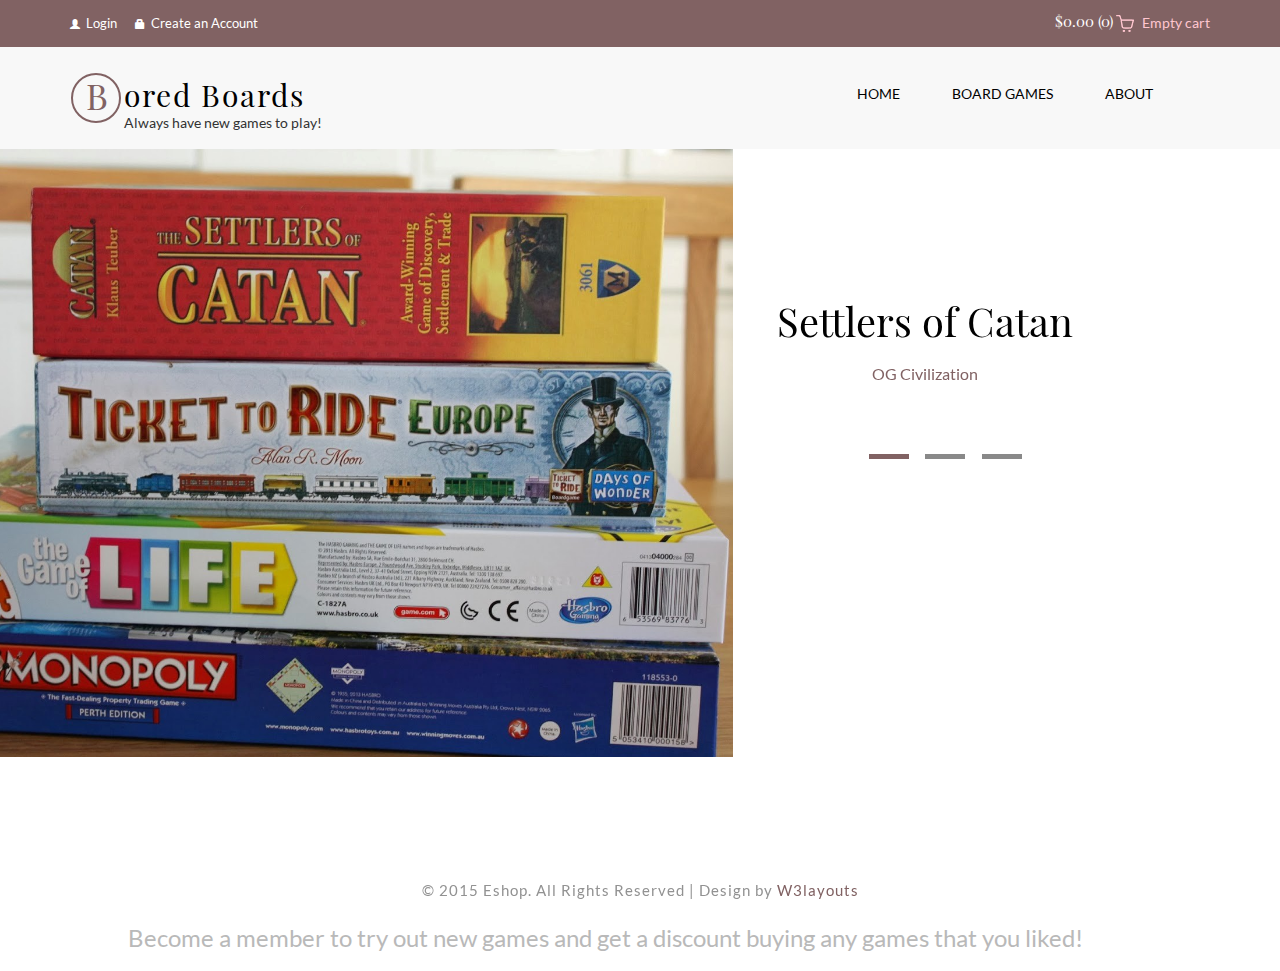
==== web/index.html @ cde2e66f "remaking cause github sucks" ====
<!--
Author: W3layouts
Author URL: http://w3layouts.com
License: Creative Commons Attribution 3.0 Unported
License URL: http://creativecommons.org/licenses/by/3.0/
-->
<!DOCTYPE html>
<html>
<head>
<title>Eshop a Flat E-Commerce Bootstrap Responsive Website Template | Home :: w3layouts</title>
<link href="css/bootstrap.css" rel='stylesheet' type='text/css' />
<!-- jQuery (necessary for Bootstrap's JavaScript plugins) -->
<script src="js/jquery.min.js"></script>
<!-- Custom Theme files -->
<link href="css/style.css" rel="stylesheet" type="text/css" media="all" />
<!-- Custom Theme files -->
<meta name="viewport" content="width=device-width, initial-scale=1">
<meta http-equiv="Content-Type" content="text/html; charset=utf-8" />
<meta name="keywords" content="Eshop Responsive web template, Bootstrap Web Templates, Flat Web Templates, Andriod Compatible web template, 
Smartphone Compatible web template, free webdesigns for Nokia, Samsung, LG, SonyErricsson, Motorola web design" />
<script type="application/x-javascript"> addEventListener("load", function() { setTimeout(hideURLbar, 0); }, false); function hideURLbar(){ window.scrollTo(0,1); } </script>
<!--webfont-->
<!-- for bootstrap working -->
	<script type="text/javascript" src="js/bootstrap-3.1.1.min.js"></script>
<!-- //for bootstrap working -->
<!-- cart -->
	<script src="js/simpleCart.min.js"> </script>
<!-- cart -->
<link rel="stylesheet" href="css/flexslider.css" type="text/css" media="screen" />
</head>
<body>
	<!-- header-section-starts -->
	<div class="header">
		<div class="header-top-strip">
			<div class="container">
				<div class="header-top-left">
					<ul>
						<!-- <li><a href="account.html"><span class="glyphicon glyphicon-user"> </span>Login</a></li> -->
						<li><a href="index.html"><span class="glyphicon glyphicon-user"> </span>Login</a></li>

						<!-- <li><a href="register.html"><span class="glyphicon glyphicon-lock"> </span>Create an Account</a></li> -->
						<li><a href="index.html"><span class="glyphicon glyphicon-lock"> </span>Create an Account</a></li>			
			
					</ul>
				</div>
				<div class="header-right">
						<div class="cart box_1">
							<a href="index.html">
								<h3> <span class="simpleCart_total"> $0.00 </span> (<span id="simpleCart_quantity" class="simpleCart_quantity"> 0 </span>)<img src="images/bag.png" alt=""></h3>
							</a>	
							<p><a href="javascript:;" class="simpleCart_empty">Empty cart</a></p>
							<div class="clearfix"> </div>
						</div>
				</div>
				<div class="clearfix"> </div>
			</div>
		</div>
	</div>
	<!-- header-section-ends -->
		<div class="banner-top">
		<div class="container">
				<nav class="navbar navbar-default" role="navigation">
	    <div class="navbar-header">
	        <button type="button" class="navbar-toggle" data-toggle="collapse" data-target="#bs-example-navbar-collapse-1">
		        <span class="sr-only">Toggle navigation</span>
		        <span class="icon-bar"></span>
		        <span class="icon-bar"></span>
		        <span class="icon-bar"></span>
	        </button>
				<div class="logo">
					<h1><a href="index.html"><span>B</span> ored Boards</a></h1>
					<p> Always have new games to play!</p>
				</div>
	    </div>
	    <!--/.navbar-header-->
	
	    <div class="collapse navbar-collapse" id="bs-example-navbar-collapse-1">
	        <ul class="nav navbar-nav">

	       	<li><a href="index.html">Home</a></li>
	        <li><a href="index.html">Board Games</a></li>

			<!--Project Comment
		        <li class="dropdown">
		            <a href="#" class="dropdown-toggle" data-toggle="dropdown">Board Games <b class="caret"></b></a>
		            <ul class="dropdown-menu multi-column columns-3">
			            <div class="row">
				            <div class="col-sm-4">
					            <ul class="multi-column-dropdown">
									<h6>NEW IN</h6>
						            <li><a href="products.html">New In Clothing</a></li>
						            <li><a href="products.html">New In Bags</a></li>
						            <li><a href="products.html">New In Shoes</a></li>
						            <li><a href="products.html">New In Watches</a></li>
						            <li><a href="products.html">New In Grooming</a></li>
					            </ul>
				            </div>
				            <div class="col-sm-4">
					            <ul class="multi-column-dropdown">
									<h6>CLOTHING</h6>
						            <li><a href="products.html">Polos & Tees</a></li>
						            <li><a href="products.html">Casual Shirts</a></li>
						            <li><a href="products.html">Casual Trousers</a></li>
						            <li><a href="products.html">Jeans</a></li>
						            <li><a href="products.html">Shorts & 3/4th</a></li>
						            <li><a href="products.html">Formal Shirts</a></li>
						            <li><a href="products.html">Formal Trousers</a></li>
						            <li><a href="products.html">Suits & Blazers</a></li>
						            <li><a href="products.html">Track Wear</a></li>
						            <li><a href="products.html">Inner Wear</a></li>
					            </ul>
				            </div>
				            <div class="col-sm-4">
					            <ul class="multi-column-dropdown">
									<h6>WATCHES</h6>
						            <li><a href="products.html">Analog</a></li>
						            <li><a href="products.html">Chronograph</a></li>
						            <li><a href="products.html">Digital</a></li>
						            <li><a href="products.html">Watch Cases</a></li>
					            </ul>
				            </div>
							<div class="clearfix"></div>
			            </div>
		            </ul>
		        </li>
-->
<!-- COMMENT OUT UNNEEDED NAVIGATION SECTIONS

		        <li class="dropdown">
		            <a href="#" class="dropdown-toggle" data-toggle="dropdown">women <b class="caret"></b></a>
		            <ul class="dropdown-menu multi-column columns-3">
			            <div class="row">
				            <div class="col-sm-4">
					            <ul class="multi-column-dropdown">
									<h6>NEW IN</h6>
						            <li><a href="products.html">New In Clothing</a></li>
						            <li><a href="products.html">New In Bags</a></li>
						            <li><a href="products.html">New In Shoes</a></li>
						            <li><a href="products.html">New In Watches</a></li>
						            <li><a href="products.html">New In Beauty</a></li>
					            </ul>
				            </div>
				            <div class="col-sm-4">
					            <ul class="multi-column-dropdown">
									<h6>CLOTHING</h6>
						            <li><a href="products.html">Polos & Tees</a></li>
						            <li><a href="products.html">Casual Shirts</a></li>
						            <li><a href="products.html">Casual Trousers</a></li>
						            <li><a href="products.html">Jeans</a></li>
						            <li><a href="products.html">Shorts & 3/4th</a></li>
						            <li><a href="products.html">Formal Shirts</a></li>
						            <li><a href="products.html">Formal Trousers</a></li>
						            <li><a href="products.html">Suits & Blazers</a></li>
						            <li><a href="products.html">Track Wear</a></li>
						            <li><a href="products.html">Inner Wear</a></li>
					            </ul>
				            </div>
				            <div class="col-sm-4">
					            <ul class="multi-column-dropdown">
									<h6>WATCHES</h6>
						            <li><a href="products.html">Analog</a></li>
						            <li><a href="products.html">Chronograph</a></li>
						            <li><a href="products.html">Digital</a></li>
						            <li><a href="products.html">Watch Cases</a></li>
					            </ul>
				            </div>
							<div class="clearfix"></div>
			            </div>
		            </ul>
		        </li>
		        <li class="dropdown">
		        	<a href="#" class="dropdown-toggle" data-toggle="dropdown">kids <b class="caret"></b></a>
		            <ul class="dropdown-menu multi-column columns-2">
			            <div class="row">
				            <div class="col-sm-6">
					            <ul class="multi-column-dropdown">
									<h6>NEW IN</h6>
						            <li><a href="products.html">New In Boys Clothing</a></li>
						            <li><a href="products.html">New In Girls Clothing</a></li>
						            <li><a href="products.html">New In Boys Shoes</a></li>
						            <li><a href="products.html">New In Girls Shoes</a></li>
					            </ul>
				            </div>
				            <div class="col-sm-6">
					             <ul class="multi-column-dropdown">
									<h6>ACCESSORIES</h6>
						            <li><a href="products.html">Bags</a></li>
						            <li><a href="products.html">Watches</a></li>
						            <li><a href="products.html">Sun Glasses</a></li>
						            <li><a href="products.html">Jewellery</a></li>
					            </ul>
				            </div>
							<div class="clearfix"></div>
			            </div>
		            </ul>
		        </li>
		    
					<li><a href="typography.html">TYPO</a></li> 
					<li><a href="contact.html">CONTACT</a></li>-->
					<li><a href="about.html">ABOUT</a><li>

	        </ul>
	    </div>
	    <!--/.navbar-collapse-->
	</nav>
	<!--/.navbar-->
</div>
</div>
	<div class="banner">
	<div class="container">
<div class="banner-bottom">
	<div class="banner-bottom-right">
		<div  class="callbacks_container">
			<ul class="rslides" id="slider4">
				<li>
					<div class="banner-info">
						<h3>Settlers of Catan</h3>
						<p>OG Civilization</p>
					</div>
				</li>
				<li>
					<div class="banner-info">
					   <h3>Monopoly</h3>
						<p>Never finish a game</p>
					</div>
				</li>
				<li>
					<div class="banner-info">
					  <h3>The Game of Life</h3>
						<p>...in case real life is too hard</p>
					</div>								
				</li>
			</ul>
		</div>
			<!--banner-->
		<script src="js/responsiveslides.min.js"></script>
		<script>
		    // You can also use "$(window).load(function() {"
		    $(function () {
		      // Slideshow 4
		      $("#slider4").responsiveSlides({
		        auto: true,
		        pager:true,
		        nav:false,
		        speed: 500,
		        namespace: "callbacks",
		        before: function () {
		          $('.events').append("<li>before event fired.</li>");
		        },
		        after: function () {
		          $('.events').append("<li>after event fired.</li>");
		        }
		      });
		
		    });
		  </script>
	</div>
<div class="clearfix"> </div>

</div>
	<div class="shop">
		<!-- <a href="products.html">SHOP FEATURED NOW</a> -->
	</div>
</div>
		<!-- </div>
		<!-- content-section-starts-here -->
		<!-- Project Comment
		<div class="container">
			<div class="main-content">
				<div class="online-strip">
					<div class="col-md-4 follow-us">
						<h3>follow us : <a class="twitter" href="#"></a><a class="facebook" href="#"></a></h3>
					</div>
					<div class="col-md-4 shipping-grid">
						<div class="shipping">
							<img src="images/shipping.png" alt="" />
						</div>
						<div class="shipping-text">
							<h3>Free Shipping</h3>
							<p>on orders over $ 199</p>
						</div>
						<div class="clearfix"></div>
					</div>
					<div class="col-md-4 online-order">
						<p>Order online</p>
						<h3>Tel:999 4567 8902</h3>
					</div>
					<div class="clearfix"></div>
				</div>
				<div class="products-grid">
				<header>
					<h3 class="head text-center">Latest Products</h3>
				</header>
					<div class="col-md-4 product simpleCart_shelfItem text-center">
						<a href="single.html"><img src="images/p1.jpg" alt="" /></a>
						<div class="mask">
							<a href="single.html">Quick View</a>
						</div>
						<a class="product_name" href="single.html">Sed ut perspiciatis</a>
						<p><a class="item_add" href="#"><i></i> <span class="item_price">$329</span></a></p>
					</div>
					<div class="col-md-4 product simpleCart_shelfItem text-center">
						<a href="single.html"><img src="images/p2.jpg" alt="" /></a>
						<div class="mask">
							<a href="single.html">Quick View</a>
						</div>
						<a class="product_name" href="single.html">great explorer</a>
						<p><a class="item_add" href="#"><i></i> <span class="item_price">$599.8</span></a></p>
					</div>
					<div class="col-md-4 product simpleCart_shelfItem text-center">
						<a href="single.html"><img src="images/p3.jpg" alt="" /></a>
						<div class="mask">
							<a href="single.html">Quick View</a>
						</div>
						<a class="product_name" href="single.html">similique sunt</a>
						<p><a class="item_add" href="#"><i></i> <span class="item_price">$359.6</span></a></p>
					</div>
					<div class="col-md-4 product simpleCart_shelfItem text-center">
						<a href="single.html"><img src="images/p4.jpg" alt="" /></a>
						<div class="mask">
							<a href="single.html">Quick View</a>
						</div>
						<a class="product_name" href="single.html">shrinking </a>
						<p><a class="item_add" href="#"><i></i> <span class="item_price">$649.99</span></a></p>
					</div>
					<div class="col-md-4 product simpleCart_shelfItem text-center">
						<a href="single.html"><img src="images/p5.jpg" alt="" /></a>
						<div class="mask">
							<a href="single.html">Quick View</a>
						</div>
						<a class="product_name" href="single.html">perfectly simple</a>
						<p><a class="item_add" href="#"><i></i> <span class="item_price">$750</span></a></p>
					</div>
					<div class="col-md-4 product simpleCart_shelfItem text-center">
						<a href="single.html"><img src="images/p6.jpg" alt="" /></a>
						<div class="mask">
							<a href="single.html">Quick View</a>
						</div>
						<a class="product_name" href="single.html">equal blame</a>
						<p><a class="item_add" href="#"><i></i> <span class="item_price">$295.59</span></a></p>
					</div>
					<div class="col-md-4 product simpleCart_shelfItem text-center">
						<a href="single.html"><img src="images/p7.jpg" alt="" /></a>
						<div class="mask">
							<a href="single.html">Quick View</a>
						</div>
						<a class="product_name" href="single.html">Neque porro</a>
						<p><a class="item_add" href="#"><i></i> <span class="item_price">$380</span></a></p>
					</div>
					<div class="col-md-4 product simpleCart_shelfItem text-center">
						<a href="single.html"><img src="images/p8.jpg" alt="" /></a>
						<div class="mask">
							<a href="single.html">Quick View</a>
						</div>
						<a class="product_name" href="single.html">perfectly simple</a>
						<p><a class="item_add" href="#"><i></i> <span class="item_price">$540.6</span></a></p>
					</div>
					<div class="col-md-4 product simpleCart_shelfItem text-center">
						<a href="single.html"><img src="images/p9.jpg" alt="" /></a>
						<div class="mask">
							<a href="single.html">Quick View</a>
						</div>
						<a class="product_name" href="single.html">praising pain</a>
						<p><a class="item_add" href="#"><i></i> <span class="item_price">$229.5</span></a></p>
					</div>
					<div class="clearfix"></div>
				</div>
			</div>

		</div>
		<div class="other-products">
		<div class="container">
			<h3 class="like text-center">Featured Collection</h3>        			
				     <ul id="flexiselDemo3">
						<li><a href="single.html"><img src="images/l1.jpg" class="img-responsive" alt="" /></a>
							<div class="product liked-product simpleCart_shelfItem">
							<a class="like_name" href="single.html">perfectly simple</a>
							<p><a class="item_add" href="#"><i></i> <span class=" item_price">$759</span></a></p>
							</div>
						</li>
						<li><a href="single.html"><img src="images/l2.jpg" class="img-responsive" alt="" /></a>						
							<div class="product liked-product simpleCart_shelfItem">
							<a class="like_name" href="single.html">praising pain</a>
							<p><a class="item_add" href="#"><i></i> <span class=" item_price">$699</span></a></p>
							</div>
						</li>
						<li><a href="single.html"><img src="images/l3.jpg" class="img-responsive" alt="" /></a>
							<div class="product liked-product simpleCart_shelfItem">
							<a class="like_name" href="single.html">Neque porro</a>
							<p><a class="item_add" href="#"><i></i> <span class=" item_price">$329</span></a></p>
							</div>
						</li>
						<li><a href="single.html"><img src="images/l4.jpg" class="img-responsive" alt="" /></a>
							<div class="product liked-product simpleCart_shelfItem">
							<a class="like_name" href="single.html">equal blame</a>
							<p><a class="item_add" href="#"><i></i> <span class=" item_price">$499</span></a></p>
							</div>
						</li>
						<li><a href="single.html"><img src="images/l5.jpg" class="img-responsive" alt="" /></a>
							<div class="product liked-product simpleCart_shelfItem">
							<a class="like_name" href="single.html">perfectly simple</a>
							<p><a class="item_add" href="#"><i></i> <span class=" item_price">$649</span></a></p>
							</div>
						</li>
				     </ul>
				    <script type="text/javascript">
					 $(window).load(function() {
						$("#flexiselDemo3").flexisel({
							visibleItems: 4,
							animationSpeed: 1000,
							autoPlay: true,
							autoPlaySpeed: 3000,    		
							pauseOnHover: true,
							enableResponsiveBreakpoints: true,
					    	responsiveBreakpoints: { 
					    		portrait: { 
					    			changePoint:480,
					    			visibleItems: 1
					    		}, 
					    		landscape: { 
					    			changePoint:640,
					    			visibleItems: 2
					    		},
					    		tablet: { 
					    			changePoint:768,
					    			visibleItems: 3
					    		}
					    	}
					    });
					    
					});
				   </script>
				   <script type="text/javascript" src="js/jquery.flexisel.js"></script>
				   </div>
				   </div>
				   -->
		<!-- content-section-ends-here -->
		<!--project comment
		<div class="news-letter">
			<div class="container">
				<div class="join">
					<h6>JOIN OUR MAILING LIST</h6>
					<div class="sub-left-right">
						<form>
							<input type="text" value="Enter Your Email Here" onfocus="this.value = '';" onblur="if (this.value == '') {this.value = 'Enter Your Email Here';}" />
							<input type="submit" value="SUBSCRIBE" />
						</form>
					</div>
					<div class="clearfix"> </div>
				</div>
			</div>
		</div>
		<div class="footer">
		<div class="container">
		 <div class="footer_top">
			<div class="span_of_4">
				<div class="col-md-3 span1_of_4">
					<h4>Shop</h4>
					<ul class="f_nav">
						<li><a href="#">new arrivals</a></li>
						<li><a href="#">men</a></li>
						<li><a href="#">women</a></li>
						<li><a href="#">accessories</a></li>
						<li><a href="#">kids</a></li>
						<li><a href="#">brands</a></li>
						<li><a href="#">trends</a></li>
						<li><a href="#">sale</a></li>
						<li><a href="#">style videos</a></li>
					</ul>	
				</div>
				<div class="col-md-3 span1_of_4">
					<h4>help</h4>
					<ul class="f_nav">
						<li><a href="#">frequently asked  questions</a></li>
						<li><a href="#">men</a></li>
						<li><a href="#">women</a></li>
						<li><a href="#">accessories</a></li>
						<li><a href="#">kids</a></li>
						<li><a href="#">brands</a></li>
					</ul>	
				</div>
				<div class="col-md-3 span1_of_4">
					<h4>account</h4>
					<ul class="f_nav">
						<li><a href="account.html">login</a></li>
						<li><a href="register.html">create an account</a></li>
						<li><a href="#">create wishlist</a></li>
						<li><a href="checkout.html">my shopping bag</a></li>
						<li><a href="#">brands</a></li>
						<li><a href="#">create wishlist</a></li>
					</ul>				
				</div>
				<div class="col-md-3 span1_of_4">
					<h4>popular</h4>
					<ul class="f_nav">
						<li><a href="#">new arrivals</a></li>
						<li><a href="#">men</a></li>
						<li><a href="#">women</a></li>
						<li><a href="#">accessories</a></li>
						<li><a href="#">kids</a></li>
						<li><a href="#">brands</a></li>
						<li><a href="#">trends</a></li>
						<li><a href="#">sale</a></li>
						<li><a href="#">style videos</a></li>
						<li><a href="#">login</a></li>
						<li><a href="#">brands</a></li>
					</ul>			
				</div>
				<div class="clearfix"></div>
				</div>
		  </div>
		  <div class="cards text-center">
				<img src="images/cards.jpg" alt="" />
		  </div>
		  -->


<div class="tab-content responsive hidden-xs hidden-sm">
    <div class="tab-pane active"; style="position:relative;top:500px">
    <br>
	 <p class="tab-text">Become a member to try out new games and get a discount buying any games that you liked! </p> <br>
    </div>
</div>

		  <div class="copyright text-center">
				<p style="position: fixed; bottom: 0; width:100%; text-align: center">© 2015 Eshop. All Rights Reserved | Design by   <a href="http://w3layouts.com">  W3layouts</a></p>
		  </div>
	</div>
</div>
</body>
</html>
---- web/css/style.css ----
/*--
Author: W3layouts
Author URL: http://w3layouts.com
License: Creative Commons Attribution 3.0 Unported
License URL: http://creativecommons.org/licenses/by/3.0/
--*/
body{
	padding:0;
	margin:0;
	font-family: 'Lato-Regular';
	background:#fff;
}
body a{
    transition:0.5s all;
	-webkit-transition:0.5s all;
	-moz-transition:0.5s all;
	-o-transition:0.5s all;
	-ms-transition:0.5s all;
}
@font-face {
   font-family: 'Lato-Regular';
   src: url(../fonts/Lato-Regular.ttf)format('truetype');
}
@font-face {
   font-family: 'PlayfairDisplay-Regular';
   src: url(../fonts/PlayfairDisplay-Regular.ttf)format('truetype');
}
input[type="button"],input[type="submit"]{
	transition:0.5s all;
	-webkit-transition:0.5s all;
	-moz-transition:0.5s all;
	-o-transition:0.5s all;
	-ms-transition:0.5s all;
}
h1,h2,h3,h4,h5,h6{
	margin:0;	
	font-family: 'PlayfairDisplay-Regular';
}	
p{
	margin:0;
}
ul{
	margin:0;
	padding:0;
}
label{
	margin:0;
}
/*-----start-header----*/
.header-top-strip{
	padding:8px 0 14px 0;
	background-color:#816263;
}
.header-top-left ul li {
    display: inline-block;
	margin-right:15px;
}
.header-top-left ul li a {
	color:#fff;
	text-decoration:none;
	font-size:13px;
}
span.glyphicon.glyphicon-user,span.glyphicon.glyphicon-lock {
    font-size: 10px;
    vertical-align: initial;
    margin-right: 6px;
}
.header-top-left {
    float: left;
	margin-top:5px;
}
.header-right {
      float: right;
    margin-top: 5px;
}
.box_1 h3 {
  color: #fff;
  font-size: 15px;
  margin-bottom: 0;
  float: left;
  font-weight: 400;
  padding: 0;
}
.box_1 h3 img {
	margin-left: 3px;
}
a.simpleCart_empty {
  font-size: 14px;
  color: #FFC6CF;
}
.box_1 p {
  margin-left: 8px;
  float: left;
}
.banner {
	background:url("../images/Untitled.png") no-repeat 0px 0px;
	background-size:cover;
	-moz-background-size:cover;
	-o-background-size:cover;
	-ms-background-size:cover;
	-webkit-background-size:cover;
	min-height:705px;
}
.logo h1 a {
    color: #000;
    text-decoration: none;
    font-size: 30px;
    letter-spacing: 2px;
}
.logo a span {
	color: #816263;
    font-size: 35px;
    border: 2px solid #816263;
    border-radius: 50%;
    width: 50px;
    display: block;
    text-align: center;
    float: left;
    padding: 2px 0 0 4px;
    height: 50px;
    vertical-align: middle;
    margin-right: 3px;
}
.banner-top {
	padding-top: 25px;
    background-color: #f8f8f8;
    padding-bottom: 15px;
}
.inner-head {
	background-color:#fff;
}
.navbar-default {
    background-color: transparent;
    border-color: transparent;
}
.navbar-default .navbar-nav > li > a {
    color: #000;
    text-transform: uppercase;
    border: 1px solid #f8f8f8;
	margin:0 10px;
	padding-top: 10px;
    padding-bottom: 10px;
}
.navbar-nav {
    float: right;
    margin: 0;
}
.navbar-collapse.collapse {
    padding: 0;
}
.navbar-default .navbar-nav > li > a:hover, .navbar-default .navbar-nav > li > a:focus {
    background-color: transparent;
    border: 1px solid #816263;
    color: #816263;
}
.navbar-default .navbar-brand:hover, .navbar-default .navbar-brand:focus {
    color: #000;
    background-color: transparent;
}
.navbar {
    position: relative;
    min-height: 50px;
    margin-bottom: 0px;
}
.navbar-default .navbar-nav > .open > a, .navbar-default .navbar-nav > .open > a:hover, .navbar-default .navbar-nav > .open > a:focus {
    color: #555;
    background-color: #fff;
}
.navbar-header {
    float: left;
    width: 35%;
}
ul.multi-column-dropdown h6 {
    font-size: 14px;
    font-weight: 600;
    margin-bottom: 10px;
    color: #816263;
	    padding: 0;
}
.multi-column-dropdown li {
	list-style-type:none;
	    margin: 5px 0;
}
.multi-column-dropdown li a {
        display: block;
    clear: both;
    line-height: 1.428571429;
    color: #000;
    white-space: normal;
    font-weight: 300;
}
.multi-column-dropdown li a.list {
    font-weight: 600;
	    margin-bottom: 7px;
}
.dropdown-menu .divider {
    height: 0px;
    margin: 1px 0;
    overflow: hidden;
    background-color: #e5e5e5;
}
.multi-column-dropdown li a:hover {
    text-decoration: none;
    color: #816263;
    background-color: #fff!important;
}
.dropdown-menu.columns-2 {
    min-width: 400px;
    padding: 15px 20px;
}
.dropdown-menu.columns-3 {
    min-width: 550px;
    padding: 15px 20px;
}
.banner-bottom-left{
	float:Left;
	margin: 110px 0px 0px 30px;
}
.banner-bottom-right{
	float:right;
	width: 50%;
}
.banner-bottom-left h2 {
    font-size: 90px;
    font-weight: 600;
    line-height: 120px;
    color: #816263;
    transform: rotate(-15deg);
	-webkit-transform: rotate(-15deg);
	-o-transform: rotate(-15deg);
	-ms-transform: rotate(-15deg);
	-moz-transform: rotate(-15deg);
    margin: 0 0 0 100px;
	    padding: 0;
}
/*--header--*/
#slider2,
#slider3 {
  box-shadow: none;
  -moz-box-shadow: none;
  -webkit-box-shadow: none;
  margin: 0 auto;
}
.rslides_tabs li:first-child {
  margin-left: 0;
}
.rslides_tabs .rslides_here a {
  background: rgba(255,255,255,.1);
  color: #fff;
  font-weight: bold;
}
.events {
  list-style: none;
}
.callbacks_container {
  position: relative;
  float: left;
  width: 100%;
}
.callbacks {
  position: relative;
  list-style: none;
  overflow: hidden;
  width: 100%;
  padding: 0;
  margin: 0;
}
.callbacks li {
  position: absolute;
  width: 100%;
}
.callbacks img {
  position: relative;
  z-index: 1;
  height: auto;
  border: 0;
}
.callbacks .caption {
	display: block;
	position: absolute;
	z-index: 2;
	font-size: 20px;
	text-shadow: none;
	color: #fff;
	left: 0;
	right: 0;
	padding: 10px 20px;
	margin: 0;
	max-width: none;
	top: 10%;
	text-align: center;
}
.callbacks_nav {
      position: absolute;
    -webkit-tap-highlight-color: rgba(0,0,0,0);
    top: 56%;
    left: 0;
    opacity: 0.7;
    z-index: 3;
    text-indent: -9999px;
    overflow: hidden;
    text-decoration: none;
    height: 70px;
    width: 40px;
    background: transparent url("../images/arrows2.png") no-repeat left top;
    margin-top: 1%;
}
 .callbacks_nav:hover{
  	opacity: 0.5;
  }
.callbacks_nav.next {
  left: auto;
    background-position: right top;
   right:0px;
 }
 .callbacks_nav.prev {
	right: auto;
	background-position:left top;
	  left: 0px;
}
#slider3-pager a {
  display: inline-block;
}
#slider3-pager span{
  float: left;
}
#slider3-pager span{
	width:100px;
	height:15px;
	background:#fff;
	display:inline-block;
	border-radius:30em;
	opacity:0.6;
}
#slider3-pager .rslides_here a {
  background: #FFF;
  border-radius:30em;
  opacity:1;
}
#slider3-pager a {
  padding: 0;
}
#slider3-pager li{
	display:inline-block;
}
.rslides {
  position: relative;
  list-style: none;
  overflow: hidden;
  width: 100%;
  padding: 0;

}
.rslides li {
  -webkit-backface-visibility: hidden;
  position: absolute;
  display:none;
  width: 100%;
  left: 0;
  top: 0;
}
.rslides li{
  position: relative;
  display: block;
  float: left;
}
.rslides img {
  height: auto;
  border: 0;
  }
.callbacks_tabs{
        list-style: none;
    position: absolute;
    bottom: -21%;
    z-index: 999;
    left: 38%;
    padding: 0;
    margin: 0;
    display: block;
}
.slider-top span{
	font-weight:600;
}
.callbacks_tabs li{
  display: inline-block;
  margin: 0 .3em;
}
@media screen and (max-width: 600px) {
  .callbacks_nav {
    top: 47%;
    }
}
/*----*/
.callbacks_tabs a{
 visibility: hidden;
}
.callbacks_tabs a:after {
        content: "\f111";
    font-size: 0;
    font-family: FontAwesome;
    visibility: visible;
    display: block;
    width: 40px;
    height: 5px;
    display: block;
    background: #898989;
    display: inline-block;
    border: none;
}
.callbacks_here a:after{
  background:#816263;
}
.banner-info {
    margin-top: 150px;
    text-align: center;
}
.banner-info h3 {
    font-size: 50px;
    font-weight: 400;
    color: #000000;
	    padding: 0;
}
.banner-info p {
  font-size: 20px;
  font-weight:300;
  color:#816263;
  margin: 20px 0;
}
.shop {
    float: bottom;
    text-align: center;
}
.shop a {
	text-decoration:none;
	padding:12px 20px;
	border:1px solid #000;
	color:#000;
	font-size:18px;
	letter-spacing:2px;
}
.shop a:hover {
	color:#fff;
	background-color:#816263;
	border:1px solid #816263;	
}
/*-- online-strip --*/
.online-strip {
	border-top: 1px solid #C8C8C8;
	border-bottom: 1px solid #C8C8C8;
	padding: 20px 0;
	text-align:center;
	margin: 40px 0 30px;
}
.shipping-grid {
	border-left: 1px solid #C8C8C8;
	border-right: 1px solid #C8C8C8;
}
.shipping {
	float:left;
	width:13%;
	margin-right:3%;
	margin-left:20%;
}
.shipping img {
	width:100%;
	margin-top:10%;
}
.shipping-text {
	float: left;
}
.online-strip h3 {
	color: #816263;
	font-size: 1.5em;
	    padding: 0;
}
.follow-us h3 {
	margin-top:0.4em;
}
.online-strip p {
	font-size:0.95em;
}
a.twitter {
	width: 25px;
	height: 25px;
	background: url(../images/follow.png) no-repeat 0px 0px;
	display: inline-block;
	margin:0 1em;
	  vertical-align: text-bottom;
}
a.twitter:hover,a.facebook:hover {
	opacity:0.5;
}
a.facebook {
	width: 25px;
	height: 25px;
	background: url(../images/follow.png) no-repeat -25px 0px;
	display: inline-block;
	  vertical-align: text-bottom;
}
/*-- online-strip --*/
h3.head.text-center {
    font-size: 35px;
    color: #816263;
    font-weight: 500;
	    padding: 0;
}
.products-grid {
    padding: 30px 0;
}
.product {
	position:relative;
	margin-top: 50px;
}
.product:hover .mask{
	display:block;
}
.products-grid img {
	width:100%;
}
.products-grid  a {
	display:block;
	color:#000;
	text-transform:uppercase;
	font-size:14px;
	letter-spacing:2px;
	text-decoration:none;
}
a.product_name {
    margin: 15px 0;
}
.product-left:hover .p-one{
	border: 1px solid #8c2830;
	transition: 0.5s all ease;
	-webkit-transition: 0.5s all ease;
	-moz-transition: 0.5s all ease;
	-o-transition: 0.5s all ease;
	-ms-transition: 0.5s all ease;
}
.product-left:hover .p-one p a{
	color: #8c2830;
}
.product-left:hover .mask{
	display:block;
}
.mask {
	display: none;
	position: absolute;
	top: 44%;
	left: 33%;
}
.mask a{
	background: rgba(255, 255, 255, 0.74);
    color: #000;
    font-size: 15px;
    font-weight: 400;
    padding: 6px 12px;
    text-decoration: none;
}
.product-left{
	position:relative;
	text-align:center;
}
.mask a:hover{
	text-decoration:none;
	background:#816263;
	color:#fff;
	transition: 0.7s all;
	-webkit-transition: 0.7s all;
	-o-transition: 0.7s all;
	-moz-transition: 0.7s all;
	-ms-transition: 0.7s all;
}
.product-one {
	margin-top: 4%;
}
.product-one:nth-child(1){
	margin-top:0;
}
.product p {
	color: #999;
	font-family: 'Lato-Regular';
	font-weight: 700;
	display: inline-block;
	vertical-align: middle;
}
.product p a {
	text-decoration: none;
	color: #999;
}
.product p i {
	background: url(../images/cart.png) no-repeat;
	width: 20px;
	height: 14px;
	display: inline-block;
	margin-right: 4px;
	vertical-align: middle;
}
.product-left:hover .product p i{
	background: url(../images/cart-2.png) no-repeat;
}
/*--end-product--*/
h3.like{
    font-size: 30px;
    color: #816263;
    font-weight: 500;
	    padding: 0;
}
a.like_name {
    line-height: 40px;
    display: block;
	    color: #000;
    text-transform: uppercase;
    font-size: 14px;
    letter-spacing: 2px;
    text-decoration: none;
}
#flexiselDemo1, #flexiselDemo3 {
	display: none;
}
.nbs-flexisel-container {
	position: relative;
	max-width: 100%;
	    margin-top: 3em;
}
.nbs-flexisel-ul {
	position: relative;
	width: 9999px;
	margin: 0px;
	padding: 0px;
	list-style-type: none;
	text-align: center;
}
.nbs-flexisel-inner {
	overflow: hidden;
	margin: 0 auto;
}
.nbs-flexisel-item {
	float: left;
	margin:0px;
	padding:0px;
	cursor: pointer;
	position: relative;
	line-height: 0px;
}
.nbs-flexisel-item > img {
	cursor: pointer;
	position: relative;
	margin-top:10px;
	margin-bottom: 10px;
	max-width:350px;
	max-height:500px;
	display:inline-block;
}
.grid-flex{
	margin:20px 0 20px 0;
}
.nbs-flexisel-item > img {
	cursor: pointer;
	position: relative;
	width: 90%;
}
/*** Navigation ***/
.nbs-flexisel-nav-left, .nbs-flexisel-nav-right {
	width: 45px;
	height: 45px;
	position: absolute;
	cursor: pointer;
	z-index: 100;
	margin-top:-2em;
}
.nbs-flexisel-nav-left {
	left: 0px;
	background: url(../images/arrows.png) no-repeat -8px -7px;
}
.nbs-flexisel-nav-right {
	right: 0px;
	background: url(../images/arrows.png) no-repeat -61px -7px;
}
.other-products {
    padding: 60px 0;
}
.liked-product{
	margin-top:0;
}
/*-- news-letter-starts-here --*/
.news-letter {
    background-color: #F7F7F7;
    padding: 35px 0;
}
.join h6 {
    font-size: 22px;
    font-weight: 400;
    color: #000;
    float: left;
    margin-right: 5%;
	margin-top:10px;
    letter-spacing: 1px;
	font-family: 'Lato-Regular';
	padding: 0;
}
.join input[type="text"] {
	width: 48%;
    color: #C3C3C3;
    letter-spacing: 1px;
    font-weight: 300;
    font-size: 15px;
    padding: 10px 10px;
    border: 1px solid #E4E4E4;
    outline: none;
    font-family: 'Lato-Regular';
    text-align: left;
}
.join input[type="submit"]{
    outline: none;
    cursor: pointer;
    width: 22%;
    padding: 6px 0 10px;
    background: #816263;
    color: #fff;
    font-size: 19px;
    font-weight: 400;
    margin: 0px 0 0 -3px;
    border: none;
    -webkit-apperance: none;
}
.join input[type="submit"]:hover {
	background-color:#000;
}
/*-- news-letter-ends-here --*/
/*-- footer-starts-here --*/
.span1_of_4 h4 {
    margin: 0 0 15px 0;
    font-size: 23px;
    color: #816263;
    text-transform: capitalize;
    font-weight: 500;
	    padding: 0;
}
.footer {
    padding: 50px 0;
}
ul.f_nav li{
    list-style-type: none;
	margin: 5px 0;
}
ul.f_nav li a{
    list-style-type: none;
    font-size: 14px;
    color: #B3B3B3;
	text-transform:capitalize;
}
.cards.text-center {
    border-top: 1px solid #E7E7E7;
    border-bottom: 1px solid #E7E7E7;
    margin: 40px 0;
    padding: 25px 0;
}
.copyright p {
    font-size: 15px;
    font-weight: 400;
    color: #929292;
    letter-spacing: 1px;
}
.copyright p a {
	color:#816263;
}
/*-- footer-ends-here --*/
/*-- products-page-starts-here --*/
.products{
	width:20%;
	margin-right:2%;
	float:left;
}
.product-listy{
	background:#91b900;
}
ul.product-list{
	padding:0em 0 0.5em 0;
	margin:0.5em 0;
}
ul.product-list li{
	display: block;
	margin:5px 0;
}
ul.product-list li a{
	color:#FFF;
	text-transform:uppercase;
	font-size:0.85em;
	text-decoration:none;
	padding:5px 2em;
	font-family: 'Doppio One', sans-serif;
	font-weight:400;
	display: block;
}
ul.product-list li a:hover{
	background:#000;
	color:#fff;
	padding:5px 2em;
	transition:0.5s all;
	-webkit-transition:0.5s all;
	-o-transition:0.5s all;
	-moz-transition:0.5s all;
	-ms-transition:0.5s all;
}
.product-listy h2{
	color: #fff;
    background: #816263;
    font-size: 15px;
    padding: 23px;
    font-weight: 600;
    text-transform: uppercase;
}
.latest-bis {
	margin: 1.5em 0;
	position:relative;
}
.offer{
	position:absolute;
	bottom: 13%;
	right: 2%;
}
.offer p{
	font-size:30px;
	color:#fff;
	background:rgba(129, 98, 99, 0.73);
	padding: 15px 8px;
	border-radius:50%;
	-webkit-border-radius:50%;
	-o-border-radius:50%;
	-moz-border-radius:50%;
	-ms-border-radius:50%;
	font-weight:400;
}
.offer small{
	color: #7C7C7C;
	font-size: 18px;
}
.tags{
	list-style:none;
	background:#FCFCFC;
	margin-top:2em;
	padding:1em;
	font-weight:400;
}
h4.tag_head{
	    color: #333;
    font-weight: 600;
    font-size: 20px;
    margin-bottom: 20px;
	    padding: 0;
}
ul.tags_links{
	padding:0;
	list-style:none;
}
ul.tags_links li {
	display: inline-block;
	margin: 8px 3px;
}
ul.tags_links li a {
	color: #333;
	font-size: 1em;
	background: #e9e9e9;
	padding: 5px 10px;
}
ul.tags_links li a:hover{
	text-decoration:none;
	background:#816263;
	color:#fff;
}
.link1 {
	font-size: 0.85em;
	line-height: 18px;
	color: #333;
	font-weight: bold;
	background: url(../images/tag_arrow.png) right 4px no-repeat;
	padding-right: 20px;
	margin-top:1.5em;
	display: inline-block;
}
.link1:hover{
	color:#fb4d01;
	text-decoration:none;
}
.new-product{
	width:78%;
	float:right;
	background:rgba(245, 243, 243, 0.27);
	min-height:800px;
	padding:2em;
}
ul.product-top-list{
	padding:0;
	float: left;
}
ul.product-top-list li{
	display: inline-block;
	font-size:0.82em;
	color:#777;
}
ul.product-top-list li a{
	    color: #816263;
    font-size: 16px;
}
ul.product-top-list li span.act{
	    background: yellow;
    font-size: 14px;
    padding: 3px;
}
p.back{
	float: right;
	font-size:0.82em;
}
p.back a {
	font-size: 14px;
    color: #B9B4B5;
}
.labout {
	display: block;
	float: left;
	margin: 0 3.6% 0 0;
}
.span_2_of_al{
	width:40%;
	width: 46%;
	float: left;
}
.span_2_of_al h3 {
	color: #333;
	text-transform: uppercase;
	font-size: 1.7em;
	font-weight: bold;
}
ul.ratings{
	padding: 0;
	margin-top:1em;
}
ul.ratings li{
	display: inline-block;
}
ul.ratings li a{
	font-size: 0.87em;
	color: #000;
	text-decoration: none;
	font-weight: 600;
}
i.rating-ed{
	background: url(../images/stars.png)no-repeat -9px;
}
.price_single {
	font-size: 1.3em;
	margin: 0.5em 0 1.5em;
	font-family: 'Doppio One', sans-serif;
	font-weight:400;
}
span.reducedfrom {
	text-decoration: line-through;
	margin-right: 3%;
	color: #555;
}
span.actual {
	color: #ee4a02;
	font-size: 1em;
	margin-right: 5%;
}
.price_single a {
	color: #999;
	font-size: 13px;
}
h2.quick {
	color: #555;
	font-size: 0.85em;
	text-transform: uppercase;
}
p.quick_desc {
	color: #999;
	font-size: 0.8125em;
	line-height: 1.8em;
}
ul.product-qty {
	padding: 0;
	list-style: none;
}
.product-qty span {
	color: #555;
	font-size: 0.85em;
	padding-bottom: 0.5em;
	display: block;
	text-transform: uppercase;
	margin-top: 2em;
}
.product-qty select {
	border: 1px solid #eee;
	padding: 0.5em;
	font-size: 1em;
	outline: none;
}
.btn_form form input[type="submit"] {
	cursor: pointer;
	border: none;
	outline: none;
	display: inline-block;
	font-size: 1em;
	padding: 13px 20px;
	color: #fff;
	
	text-transform: uppercase;
	-webkit-transition: all 0.3s ease-in-out;
	-moz-transition: all 0.3s ease-in-out;
	-o-transition: all 0.3s ease-in-out;
	transition: all 0.3s ease-in-out;
	margin-top: 2em;
}
.btn_form form input[type="submit"]:hover{
}
.abt-ft{
	margin-top:2em;
}
.singel_right {
	margin-bottom: 2em;
}
h3.new-models {
	font-size: 1.2em;
	background: #ee4a02;
	padding: 5px;
	font-weight: 600;
	color:#fff;
}
.view-first:hover .mask {
	opacity: 1;
}
.view .mask, .view .content {
	position: absolute;
	overflow: hidden;
	top: 10em;
	left: 6.2em;
}
.view-first .mask {
	opacity: 0;
	background-color: rgba(219,127,8, 0.7);
	-webkit-transition: all 0.4s ease-in-out;
	-moz-transition: all 0.4s ease-in-out;
	-o-transition: all 0.4s ease-in-out;
	-ms-transition: all 0.4s ease-in-out;
	transition: all 0.4s ease-in-out;
	padding: 10px 15px;
	background: rgba(255, 255, 255, 0.82);
	-moz-box-shadow: rgba(0, 0, 0, 0.16) 0 2px 8px;
	-webkit-box-shadow: rgba(0, 0, 0, 0.16) 0 2px 8px;
	box-shadow: rgba(0, 0, 0, 0.16) 0 2px 8px;
	color: #000;
	font-size: 0.85em;
	font-weight: bold;
}
p.title {
	color: #000;
	font-size: 0.95em;
	font-weight: bold;
}
.cart-left {
	float: left;
	margin-right: 2.6%;
}
p.title {
	color: #000;
	font-size: 0.95em;
	font-weight: 700;
	margin:0;
}
.pricey {
	float: right;
	font-weight: bold;
	font-size: 0.95em;
}
.view .mask, .view .content {
    position: absolute;
    overflow: hidden;
    top: 11.5em;
    left: 8.2em;
}
.view-first:hover .mask {
	opacity: 1;
}
.view .mask, .view .content {
	position: absolute;
	overflow: hidden;
	top: 11.5em;
	left: 8.2em;
}
.product_image {
    position: relative;
}
.product_container {
	padding: 1em;
}
.products-page {
	padding: 4em 0;
}
.sort-by select {
	outline: none;
}
.pages {
	float: right;
}
.pages .limiter {
	color: #747474;
    font-size: 12px;
    text-transform: uppercase;
}
.pages .limiter label {
	vertical-align: middle;
}
.pages .limiter select {
	padding: 0;
	margin: 0 0 1px;
	vertical-align: middle;
}
.limiter.visible-desktop label {
	font-weight: normal;
	margin: 0;
}
.mens-toolbar {
	    margin: 23px 0;
    font-size: 20px;
}
.mens-toolbar .sort {
	float: left;
	width: 20.5%;
}
.sort-by {
	color: #000;
	font-size: 0.9em;
	text-transform: uppercase;
}
.sort-by label {
	font-weight: normal;
	float: left;
	margin: 2px 5px 0 0;
}
ul.women_pagenation.dc_paginationA.dc_paginationA06 {
	float: right;
	padding: 0;
	list-style: none;
}
ul.women_pagenation li {
	float: left;
	margin: 0px;
	margin-left: 5px;
	padding: 0px;
	list-style: none;
	font-size: 14px;
}
ul.women_pagenation li a {
	color: #000;
	display: block;
	padding: 4px 8px;
	text-decoration: none;
	font-size: 0.7125em;
	text-transform: uppercase;
}
ul.women_pagenation li.active a, ul.women_pagenation li a:hover {
	background: #3C3038;
	color: #fff;
	transition:0.5s all;
	-webkit-transition:0.5s all;
	-o-transition:0.5s all;
	-moz-transition:0.5s all;
	-ms-transition:0.5s all;
}
.product-listy{
	background:#9E9C9C;
}
ul.product-list{
	padding:0em 0 0.5em 0;
	margin:0.5em 0;
}
ul.product-list li{
	display: block;
	margin:5px 0;
}
ul.product-list li a{
	color:#FFF;
	text-transform:uppercase;
	font-size:0.85em;
	text-decoration:none;
	padding:5px 2em;
	font-family: 'Doppio One', sans-serif;
	font-weight:400;
	display: block;
}
ul.product-list li a:hover{
	background:#816263;
	color:#fff;
	padding:5px 2em;
	transition:0.5s all;
	-webkit-transition:0.5s all;
	-o-transition:0.5s all;
	-moz-transition:0.5s all;
	-ms-transition:0.5s all;
}
.latest-bis {
	margin: 1.5em 0;
	position:relative;
}
.offer{
	position:absolute;
	bottom: 13%;
	right: 2%;
}
ul.tags_links{
	padding:0;
	list-style:none;
}
ul.tags_links li {
	display: inline-block;
	margin: 8px 3px;
}
ul.tags_links li a {
	color: #333;
	font-size: 1em;
	background: #e9e9e9;
	padding: 5px 10px;
}
ul.tags_links li a:hover{
	text-decoration:none;
}
.link1 {
	font-size: 0.85em;
	line-height: 18px;
	color: #333;
	font-weight: bold;
	background: url(../images/tag_arrow.png) right 4px no-repeat;
	padding-right: 20px;
	margin-top:1.5em;
	display: inline-block;
}
.link1:hover{
	color:#fb4d01;
	text-decoration:none;
}
ul.product-top-list{
	padding:0;
	float: left;
}
ul.product-top-list li{
	display: inline-block;
	font-size:0.82em;
	color:#777;
}
p.back{
	float: right;
	font-size:0.82em;
}
.labout {
	display: block;
	float: left;
	margin: 0 3.6% 0 0;
}
.span_2_of_al{
	width:40%;
	width: 46%;
	float: left;
}
.span_2_of_al h3 {
	color: #333;
	text-transform: uppercase;
	font-size: 1.7em;
	font-weight: bold;
}
ul.ratings{
	padding: 0;
	margin-top:1em;
}
ul.ratings li{
	display: inline-block;
}
ul.ratings li a{
	font-size: 0.87em;
	color: #000;
	text-decoration: none;
	font-weight: 600;
}
i.rating-ed{
	background: url(../images/stars.png)no-repeat -9px;
}
.price_single {
	font-size: 1.3em;
	margin: 0.5em 0 1.5em;
	font-family: 'Doppio One', sans-serif;
	font-weight:400;
}
span.reducedfrom {
	text-decoration: line-through;
	margin-right: 3%;
	color: #555;
}
span.actual {
	color: #ee4a02;
	font-size: 1em;
	margin-right: 5%;
}
.price_single a {
	color: #999;
	font-size: 13px;
}
h2.quick {
	color: #555;
	font-size: 0.85em;
	text-transform: uppercase;
}
p.quick_desc {
	color: #999;
	font-size: 0.8125em;
	line-height: 1.8em;
}
ul.product-qty {
	padding: 0;
	list-style: none;
}
.product-qty span {
	color: #555;
	font-size: 0.85em;
	padding-bottom: 0.5em;
	display: block;
	text-transform: uppercase;
	margin-top: 2em;
}
.product-qty select {
	border: 1px solid #eee;
	padding: 0.5em;
	font-size: 1em;
	outline: none;
}
.btn_form form input[type="submit"] {
	cursor: pointer;
	border: none;
	outline: none;
	display: inline-block;
	font-size: 1em;
	padding: 13px 20px;
	color: #fff;
	
	text-transform: uppercase;
	-webkit-transition: all 0.3s ease-in-out;
	-moz-transition: all 0.3s ease-in-out;
	-o-transition: all 0.3s ease-in-out;
	transition: all 0.3s ease-in-out;
	margin-top: 2em;
}
.btn_form form input[type="submit"]:hover{
}
.abt-ft{
	margin-top:2em;
}
.singel_right {
	margin-bottom: 2em;
}
h3.new-models {
	font-size: 1.2em;
	background: #ee4a02;
	padding: 5px;
	font-weight: 600;
	color:#fff;
}
.view .mask, .view .content {
	position: absolute;
	overflow: hidden;
	top: 12em;
	left: 6.2em;
}
p.title {
	color: #000;
	font-size: 0.95em;
	font-weight: bold;
}
.cart-left {
	float: left;
	margin-right: 2.6%;
}
p.title {
	color: #000;
	font-size: 0.95em;
	font-weight: 700;
	margin:0;
}
.pricey {
	float: right;
	font-weight: bold;
	font-size: 0.95em;
}
.product_container {
	padding: 1em;
	border-top: 10px solid #f8f8f8;
}
.products-page {
	padding: 60px 0;
}
/*---- Best Buy Starts Here ---*/
.mens-toolbar .sort {
	float: left;
	width: 20.5%;
}
.sort-by {
	color: #828282;
    font-size: 13px;
    text-transform: uppercase;
}
ul.women_pagenation {
	float: right;
	padding: 0;
	list-style: none;
}
ul.women_pagenation li.active a, ul.women_pagenation li a:hover {
	background: #3C3038;
	color: #fff;
	transition:0.5s all;
	-webkit-transition:0.5s all;
	-o-transition:0.5s all;
	-moz-transition:0.5s all;
	-ms-transition:0.5s all;
}
.sort-by select {
	outline: none;
}
.pages {
	float: right;
}
.pages .limiter label {
	vertical-align: middle;
}
.limiter.visible-desktop label {
	font-weight: normal;
	margin: 0;
}
.product_image:hover .mask {
    display: block;
    transition:0.5s all;
	-webkit-transition:0.5s all;
	-moz-transition:0.5s all;
	-o-transition:0.5s all;
	-ms-transition:0.5s all;
}
/*-- products-page-ends-here --*/
/*-- login-starts-here --*/
.login-left {
	padding: 0;
}
.login-left h2 {
	color: #000;
    font-size: 20px;
    padding-bottom: 18px;
    font-weight: 600;
}.login-right h3 {
	color: #000;
    font-size: 20px;
    padding-bottom: 18px;
    font-weight: 600;
}
li.home a {
    color: #816263;
    font-size: 16px;
}
.login-left p, .login-right p {
	color: #CAC9C9;
	display: block;
	font-size: 1.1em;
	margin: 0 0 2em 0;
	line-height: 1.5em;
}
.acount-btn {
	background: #816263;
	color: #FFF;
	font-size: 15px;
	padding: 0.7em 1.2em;
	transition: 0.5s all;
	-webkit-transition: 0.5s all;
	-moz-transition: 0.5s all;
	-o-transition: 0.5s all;
	display: inline-block;
	text-transform: uppercase;
}
.acount-btn:hover, .login-right input[type="submit"]:hover{
	background:#000;
	text-decoration:none;
	color:#fff;
}
.login-right form {
	padding: 1em 0;
}
.login-right form div {
	padding: 0 0 2em 0;
}
.login-right span {
	color: #555;
	font-size:1em;
	padding-bottom: 0.2em;
	display: block;
	text-transform: uppercase;
}
.login-right input[type="text"] {
	border: 1px solid #EEE;
	outline-color:#CACACA;
	width: 96%;
	font-size:13px;
	padding: 8px;
}
.login-right input[type="password"] {
	border: 1px solid #EEE;
	outline-color:#CACACA;
	width: 96%;
	font-size:13px;
	padding: 8px;
}
.login-right input[type="submit"] {
	background: #816263;
	color: #FFF;
	font-size: 1em;
	padding: 0.7em 1.2em;
	transition: 0.5s all;
	-webkit-transition: 0.5s all;
	-moz-transition: 0.5s all;
	-o-transition: 0.5s all;
	display: inline-block;
	text-transform: uppercase;
	border:none;
	outline:none;
}
a.forgot {
	font-size: 1em;
	margin-right: 11px;
}
ul.breadcrumbs{
	padding:0;
	list-style:none;
	float:left;
}
ul.breadcrumbs li{
	display:inline-block;
	color:#000;
}
ul.breadcrumbs li.women{
	    background: yellow;
    font-size: 14px;
    padding: 3px;
}
ul.previous{
	padding:0;
	list-style:none;
	float:right;
	    margin-top: 3px;
}
ul.previous li a{
	    font-size: 14px;
    color: #B9B4B5;
}
.dreamcrub{
	    margin: 15px 0 60px 0;
    background-color: #FDFDFD;
    padding: 10px 20px;
}
.mens-toolbar .sort {
	float: left;
	width: 20.5%;
}
.sort-by label{
	font-weight:normal;
}
.mens-toolbar .pages {
	float: right;
	margin: 0;
}
ul.women_pagenation.dc_paginationA.dc_paginationA06 {
	float:right;
	padding:0;
	list-style:none;
}
.pages{
	float:right;
}
.pages .limiter {
	color: #000;
	font-size: 0.8125em;
	text-transform: uppercase;
}
.pages .limiter select {
	padding: 0;
	margin: 0 0 1px;
	vertical-align: middle;
}
ul.women_pagenation li {
	float: left;
	margin: 0px;
	margin-left: 5px;
	padding: 0px;
	list-style:none;
}
ul.women_pagenation li a {
	color:#000;
	display: block;
	padding:4px 8px;
	text-decoration: none;
	font-size: 0.8125em;
	text-transform:uppercase;
}
ul.women_pagenation li.active a{
	background:#7C7C7C;
	color:#fff;
}
ul.women_pagenation li a:hover{
	background:#816263;
	color:#fff;
}
.login-page {
	padding: 60px 0;
}
/*-- login-ends-here --*/
/*-- register-starts-here --*/
/*-- registration-form --*/
.registration-form {
  padding: 60px 0;

}
.registration-form h2 {
    font-weight: 600;
    text-transform: uppercase;
	color: #000;
    font-size: 20px;
    padding-bottom: 18px;
}
.reg p{
	color: #CAC9C9;
	margin: 0px 0 0 0;
	font-size: 14px;
	line-height: 1.8em;
}
.col-md-6.reg-form {
	padding: 0;
}

.reg p:nth-child(2) {
	margin:0;
}
.reg form {
	margin-top: 32px;
}
.reg p a{
	text-decoration:none;
	color:#816263;
}
.reg p a:hover{
	color: #000;
	transition: .5s all;
	-webkit-transition: .5s all;
	-o-transition: .5s all;
	-ms-transition: .5s all;
	-moz-transition: .5s all;
}
.reg ul {
	padding:0;
	margin:0 0 22px 0;
}
.reg ul li {
	display: inline-block;
	width: 58%;
}
.reg ul li.text-info{
	width: 38%;
	color: #816263;
	font-size: 16px;
	text-transform: uppercase;
	margin: 0 0 0px 0;
	font-weight: bold;
}
.reg form input[type="text"],.reg form input[type="password"] {
	width: 100%;
	padding: 8px;
	font-size: 14px;
	font-weight: 400;
	border: 1px solid #e6e6e6;
	outline: none;
	color: #000;
}
.reg-form{
	float:left;
	width:50%
}
.reg-right{
	float:right;
	width:47%
}
p.click a{
	display: inline-block;
	color:#816263;
}
p.click a:hover{
	color: #000;
	transition: .5s all;
	-webkit-transition: .5s all;
	-o-transition: .5s all;
	-ms-transition: .5s all;
	-moz-transition: .5s all;
}
.reg form input[type=submit]{
	border:none;
	color: #ffffff;
	padding: 9px 35px;
	font-size: 14px;
	cursor: pointer;
	font-weight: 500;
	margin: 0 0 32px 0;
	background: #816263;
	border-top: none;
	border-left: none;
	border-right: none;
}
.reg form input[type=submit]:hover {
	background:#000;
	transition: .5s all;
	-webkit-transition: .5s all;
	-o-transition: .5s all;
	-ms-transition: .5s all;
	-moz-transition: .5s all;
}
.reg ul:nth-child(6) {
	margin: 0 0 32px 0;
}
.reg ul li:nth-child(2){
	margin-left: 3%;
}
.reg-right p{
	color: #CAC9C9;
	margin: 0 0 30px 0;
	font-size: 14px;
	line-height: 1.8em;
}
/*-- //registration-form --*/
/*-- register-ends-here --*/
/*-- contact-page-starts-here --*/
.contact {
	padding: 60px 0;
}
.contact-info {
	margin-bottom: 40px;
}
.contact-left{
	width:30%;
	float:left;
}
.contact-right{
	width:68%;
	float:right;
}
.contact-left input[type="text"]{
	width: 100%;
	color: #000;
	margin: 0 23px 23px 0;
	font-size:14px;
	padding: 12px 10px;
	outline: none;
	border: 1px solid #e8e8e8;
}
.contact-right textarea{
	width: 100%;
	color: #000;
	font-size:14px;
	resize: none;
	height: 185px;
	padding: 12px;
	outline: none;
	border: 1px solid #e8e8e8;
}
.contact-form input[type=submit] {
	border:none;
	color: #ffffff;
	padding: 13px 43px;
	font-size: 14px;
	cursor: pointer;
	font-weight: 500;
	background:#816263;
}
.contact-form input[type=submit]:hover {
	background:#000;
	transition: .5s all;
	-webkit-transition: .5s all;
	-o-transition: .5s all;
	-ms-transition: .5s all;
	-moz-transition: .5s all;	
}
.contact-info h2{
	text-align: center;
    margin: 0 0 20px 0;
    font-size: 24px;
    color: #000000;
    font-weight: 600;
    text-transform: uppercase;
	padding: 0;
}
.contact-info h3{
	text-align: center;
    margin: 0 0 20px 0;
    font-size: 24px;
    color: #000000;
    font-weight: 600;
    text-transform: uppercase;
	padding: 0;
}
.contact-map{
	width:100%;
	margin-bottom: 52px;
}
.contact-map iframe{
	width:100%;
	height:330px;
}
/*-- //contact-page-ends-here --*/
/*-- typography-page-ends-here --*/
h2.heading {
       margin: 0 0px 0.3em 0;
    color: #000;
    font-size: 40px;
    letter-spacing: 1px;
    padding: 0;
}
.typrography {
    padding: 60px 0;
}
.grid_3 h3 {
	padding-bottom: 15px;
    font-size: 28px;
    letter-spacing: 1px;
    color: #3382C9;
}
.grid_4 h3 {
	color: #666161;
	padding-bottom:0;
	font-size: 28px;
    letter-spacing: 0;
}
.grid_4 h3 {
	padding: 12px 0;
}
.grid_5 h1, h2, h3, h4, h5, h6 {
	padding: 12px 0;
}
h3.first {
	    padding-bottom: 15px;
    font-size: 30px;
    letter-spacing: 1px;
    color: #3382C9;
}
.input-group {
    margin-bottom: 20px;
}
h3.bars {
    padding-bottom: 15px;
    font-size: 28px;
    letter-spacing: 1px;
    color: #3382C9;
}
.badge {
    background-color: #3382D3;
}
.page-header h1 {
    padding-bottom: 15px;
    font-size: 18px;
    letter-spacing: 1px;
    color: #3382C9;
}
section#tables h2 {
    padding-bottom: 15px;
    font-size: 28px;
    letter-spacing: 1px;
    color: #3382C9;
}
div#myTabContent {
    margin-top: 0.5em;
}
/*-- typography-page-ends-here --*/
/*--checkout--*/
/*-- cart-page --*/
.cart-gd{
	margin-top:50px;
}
.cart-items {
	padding: 60px 0;
}
.cart-items h2 {
	margin: 0 0 20px 0;
	text-align: center;
	font-size: 28px;
	color: #816263;
	font-weight: 600;
	padding:0;
}
.cart-item {
	width: 20%;
	float: left;
	margin-right: 4%;
}
.cart-item img {
	width: 100%;
}
.close1, .close2,.close3 {
	background: url('../images/close_1.png') no-repeat 0px 0px;
	cursor: pointer;
	width: 28px;
	height: 28px;
	position: absolute;
	right: 0px;
	top: 25px;
	-webkit-transition: color 0.2s ease-in-out;
	-moz-transition: color 0.2s ease-in-out;
	-o-transition: color 0.2s ease-in-out;
	transition: color 0.2s ease-in-out;
}
.cart-item-info {
	width: 75%;
	float: left;
	margin-top: 3%;
}
.cart-item-info h3 {
	color:#000;
	font-size: 14px;
	font-weight: 600;
}
.cart-item-info h3 a {
	color:#816263;
    font-size: 18px;
}
.cart-item-info h3 span {
	display: block;
	font-weight: 400;
	font-size: 0.85em;
	margin: 0.7em 0;
}
ul.qty {
	padding: 0;
	margin: 0;
	list-style: none;
}
ul.qty li {
	display: inline-block;
	margin-right: 10%;
}
ul.qty li p {
	font-size: 14px;
	color: #000;
}
.delivery {
	margin-top: 3em;
}
.delivery p {
	color: #000;
	font-size: 16px;
	font-weight: 400;
	float: left;
}
.delivery span {
	color: #000;
	font-size: 16px;
	font-weight: 400;
	float: right;
}
.cart-sec {
	margin: 25px 0;
}
.cart-header,.cart-header2,.cart-header3 {
  position: relative;
      background-color: #FDFDFD;
}
/*-- //check --*/
/*-- single-page --*/
.col-md-5.zoom-grid {
    padding: 0;
}
.reviews-tabs {
    margin-top: 60px;
}
.response-text-right p {
    font-size: 13px;
    margin: 0 0 1em;
    line-height: 20px;
}
.nav-tabs > li.active > a, .nav-tabs > li.active > a:hover, .nav-tabs > li.active > a:focus {
    color: #816263;
    cursor: default;
    font-size: 1.2em;
    font-weight: 600;
    border: none
    background-color: transparent;
    border-right: 1px solid #E7E7E7;
    border-radius: 0;
    padding: 0 10px;
    cursor: pointer;
}
.nav-tabs > li > a {
    margin-right: 0px;
    line-height: 1.42857143;
    border-radius: 0;
    color: #000000;
    cursor: default;
    font-size: 1.2em;
    font-weight: 600;
    border: none;
    background-color: transparent;
    border-right: 1px solid #E7E7E7;
    border-radius: 0;
    padding: 0 10px;
    cursor: pointer;
	font-family: 'PlayfairDisplay-Regular';
}
ul.nav.nav-tabs {
    border-bottom: 1px solid #ddd;
    margin-bottom: 15px;
    padding-bottom: 18px;
}
.nav > li > a:hover, .nav > li > a:focus {
    background-color: #FCFCFC;
}
.media-left.response-text-left {
    width: 10%;
    float: left;
    margin-right: 2%;
}
.response-text-right ul li {
    display: inline-block;
    color: #B6B8B5;
    font-size: 1em;
    font-weight: 600;
    margin-right: 16px;
	font-family: 'PlayfairDisplay-Regular';
}
.response-text-right ul li a {
    color: #887f66;
    font-size: 12px;
    font-weight: 600;
}
.media, .media .media {
    margin-top: 25px;
}
p.tab-text {
    line-height: 26px;
    color: #B9B9B9;
	font-size: 24px;
	padding-right: 10%;
	padding-left: 10%;
	max-
}
.media-left.response-text-left h5 {
    font-size: 14px;
    text-align: Center;
    margin-top: 3px;
}
.media-left.response-text-left h5 a {
    color: #000;
}
.media-left.response-text-left h5 a:hover {
    color: #816263;
}
.media-left.response-text-left img {
    width: 100%;
}
.dress-name {
	margin:30px 0;
}
.dress-name h3 {
    float: left;
    font-size: 19px;
    color: #000;
    font-weight: 500;
	    padding: 0;
}
.dress-name p {
    margin-top: 16px;
    font-size: 13px;
    line-height: 23px;
    color: #CAC9C9;
}
.dress-name span {
	float: right;
    color: #000000;
    font-size: 20px;
    letter-spacing: 1px;
    font-weight: 400;
}
p.left {
    float: left;
    font-size: 13px;
    color: #000;
    letter-spacing: 2px;
	margin-right:5%;
	width:40%;
}
p.right {
    float: left;
    font-size: 13px;
    color: #000;
    letter-spacing: 2px;
}
.span1 {
    margin: 18px 0;
    padding: 15px 0;
    border-top: 1px solid #eee;
    border-bottom: 1px solid #eee;
}
.span3 {
    margin: 18px 0;
    padding: 15px 0;
    border-top: 1px solid #eee;
    border-bottom: 1px solid #eee;
}
.span4 {
    border-bottom: 1px solid #Eee;
    padding-bottom: 18px;
}
.purchase {
    margin-top: 50px;
}
.purchase a{
	float: left;
    width: 50%;
    font-size: 14px;
    color: #000;
    text-decoration: underline;
    letter-spacing: 1px;
	margin-top: 1px;
}
.purchase a:hover {
	color:#816263;
}
.social-icons {
	float:left;
	width: 40%;
}
.social-icons  ul li {
	display:inline-block;
}
.social-icons  ul li a {
	width:18px;
	height:18px;
	background:url('../images/s-icons.png') no-repeat 0px 0px;
	display:inline-block;
	margin: 0 5px;
}
.social-icons  ul li a:hover {
	opacity:0.5;
}
.social-icons  ul li a.facebook1 {
	background-position: 0px 0px;
}
.social-icons  ul li a.twitter1 {
	background-position: -18px 0px;
}
.social-icons  ul li a.googleplus1 {
	background-position: -36px 0px;
}
/*-- //single-page --*/

/*-- responsine-design --*/
@media screen and (max-width: 1366px) {	
	.banner {
		min-height: 650px;
	}
	.dropdown-menu.columns-3 {
		min-width: 530px;
	}
	.footer {
		padding: 50px 0 35px;
	}
	.cards.text-center {
		margin: 35px 0;
		padding: 20px 0;
	}
	.banner-bottom-left h2 {
		font-size: 85px;
		font-weight: 600;
		line-height: 115px;
	}
	.dreamcrub {
		margin: 0px 0 60px 0;
	}
}
@media screen and (max-width: 1280px) {	
	.banner {
		min-height: 608px;
	}
	.banner-bottom-left h2 {
		font-size: 82px;
		line-height: 100px;
		margin: 0 0 0 120px;
	}
	.banner-bottom-left {
		margin: 100px 0px 0px 30px;
	}
	.navbar-nav {
		margin-right: 30px;
	}
	.dropdown-menu.columns-3 {
		min-width: 520px;
	}
	.banner-info h3 {
		font-size: 40px;
	}
	.banner-info p {
		font-size: 16px;
	}
	h2.heading {
		font-size: 35px;
	}
}
@media screen and (max-width: 1024px) {	
	.navbar-header {
		width: 17%;
	}
	.banner {
		min-height: 491px;
	}
	.header-top-strip {
		padding: 6px 0 12px 0;
	}
	.banner-bottom-left h2 {
		font-size: 70px;
		line-height: 85px;
		margin: 0 0 0 135px;
	}
	.banner-info h3 {
		font-size: 35px;
	}
	.banner-info p {
		margin: 15px 0;
	}
	.callbacks_tabs {
		bottom: -16%;
	}
	.callbacks_tabs a:after {
		width: 35px;
		height: 4px;
	}
	.shop a {
		padding: 10px 18px;
		font-size: 16px;
	}
	.navbar-default .navbar-nav > li > a {
		margin: 0 5px;
		padding-top: 8px;
		padding-bottom: 8px;
	}
	.navbar-nav {
		margin-right: 60px;
		margin-top: 6px;
	}
	.dropdown-menu.columns-3 {
		min-width: 475px;
	}
	.dropdown-menu.columns-2 {
		min-width: 360px;
	}
	.online-strip {
		padding: 15px 0;
		margin: 35px 0 20px;
	}
	h3.head.text-center {
		font-size: 30px;
	}
	.product {
		margin-top: 40px;
	}
	.mask {
		top: 39%;
		left: 30%;
	}
	.nbs-flexisel-item img {
		width:95%;
	}
	.liked-product {
		margin-top: 0;
	}
	h3.like {
		font-size: 29px;
	}
	.join input[type="submit"] {
		width: 18%;
	}
	.footer {
		padding: 40px 0 35px;
	}
	.news-letter {
		padding: 30px 0;
	}
	.typrography,.products-page,.registration-form,.login-page,.contact,.cart-items {
		padding: 30px 0 40px;
	}
	.mens-toolbar .sort {
		width: 22.5%;
	}
	.new-product {
		padding: 1.5em;
	}
	.offer p {
		font-size: 26px;
		padding: 21px 11px;
	}
	.view .mask, .view .content {
		top: 10em;
		left: 5.2em;
	}
	.dress-name {
		margin: 20px 0;
	}
	.purchase {
		margin-top: 35px;
	}
	.dreamcrub {
		margin: 0px 0 50px 0;
	}
}
@media screen and (max-width: 800px) {	
	.logo a span {
		font-size: 28px;
		width: 45px;
		height: 46px;
		padding: 4px 0 0 3px;
		margin-top: 3px;
	}
	.logo h1 a {
		font-size: 24px;
		letter-spacing: 1px;
	}
	.logo p {
		font-size: 10px;
		letter-spacing: 1px;
	}
	.navbar-default .navbar-nav > li > a {
		margin: 0 5px;
		padding: 6px 10px;
		font-size: 13px;
	}
	.navbar-nav {
		margin-top: 8px;
	}
	.caret {
		margin-bottom: 3px;
	}
	.banner {
		min-height: 350px;
	}
	.banner-info h3 {
		font-size: 30px;
	}
	.banner-info {
		margin-top: 90px;
	}
	.banner-bottom-left h2 {
		font-size: 50px;
		line-height: 65px;
		margin: 0 0 0 130px;
	}
	.banner-bottom-left {
		margin: 75px 0px 0px 30px;
	}
	.shop a {
		padding: 8px 15px;
		font-size: 14px;
		letter-spacing: 1px;
	}
	.callbacks_tabs a:after {
		width: 30px;
		height: 4px;
	}
	.product {
		margin-top: 30px;
		float: left;
		width: 33.333%;
		padding:0 10px;
	}
	a.product_name {
		margin: 10px 0;
	}
	.mask a {
		font-size: 14px;
		padding: 5px 10px;
	}
	.join h6 {
		font-size: 18px;
	}
	.liked-product {
		width:100%;
		margin-top:0;
	}
	.mask {
		left: 28%;
	}
	.join input[type="submit"] {
		width: 17%;
		font-size: 16px;
		padding: 7px 0 9px;
	}
	.join input[type="text"] {
		width: 47%;
		font-size: 13px;
	}
	.news-letter {
		padding: 25px 0;
	}
	.other-products {
		padding: 35px 0 60px 0;
	}
	.span1_of_4 {
		width: 25%;
		float: left;
		padding: 0 5px;
	}
	ul.f_nav li a {
		font-size: 13px;
	}
	.span1_of_4 h4 {
		margin: 0 0 12px 0;
		font-size: 20px;
	}
	.cards.text-center img {
		width: 55%;
	}
	.copyright p {
		font-size: 14px;
	}
	.follow-us,.shipping-grid,.online-order {
		width: 33.333%;
		float: left;
	}	
	.shipping {
		width: 18%;
		margin-left: 11%;
	}
	.cards.text-center {
		margin: 25px 0;
		padding: 18px 0;
	}
	.footer {
		padding: 40px 0 30px;
	}
	.dropdown-menu.columns-3 {
		min-width: 416px;
	}
	.multi-column-dropdown li a {
		font-size: 13px;
	}
	.dropdown-menu.columns-2 {
		min-width: 317px;
	}
	.login-left {
		float: left;
		width: 47%;
		margin-right:3%
	}	
	.login-right {
		float: left;
		width: 50%;
	}	
	.login-right p {
		margin: 0 0 1.3em 0;
	}	
	.dreamcrub {
		margin: 0px 0 45px 0;
	}
	.login-left h2,.login-right h3 {
		font-size: 18px;
	}
	.reg-form {
		width:100%;
		margin-bottom:5%;
	}
	.reg-right {
		width:100%;
		margin:0;
	}
	.reg ul li.text-info {
		width: 30%;
	}
	.cart-items h2 {
		margin: 0 0 15px 0;
		font-size: 22px;
	}
	.cart-item {
		width: 21%;
		margin-right: 3%;
	}
	.contact-info {
		margin-bottom: 30px;
	}
	.contact-map iframe {
		height: 300px;
	}
	.new-product {
		width: 72%;
	}
	.products {
		width: 26%;
	}
	.mens-toolbar .sort {
		width: 33.5%;
	}
	.new-product {
		padding: 1em;
	}
	.media-left.response-text-left {
		width: 16%;
	}
}
@media screen and (max-width: 768px) {	
	.banner-info {
		margin-top: 75px;
	}
	.banner-bottom-left {
		margin: 65px 0px 0px 30px;
	}
	.dropdown-menu.columns-3 {
		min-width: 406px;
	}
	.dropdown-menu.columns-2 {
		min-width: 290px;
		padding-right: 0;
		padding-left:10px;
	}
	.reg ul li.text-info {
		font-size: 14px;
	}
	h2.heading {
		font-size: 32px;
	}
	.contact-form input[type=submit] {
		padding: 8px 30px;
	}
	.contact-map iframe {
		height: 250px;
	}
	.contact-info h2,.contact-info h3 {
		margin: 0 0 15px 0;
		font-size: 22px;
	}
}
@media screen and (max-width: 640px) {	
	.navbar-header {
		width: 100%;
	}
	.navbar {
		border: none;
	}
	.navbar-nav {
		margin: 10px 0;
		width: 100%;
		text-align: center;
		margin-right:0;
	}
	.navbar-default .navbar-nav > li > a {
		margin: 5px 0px;
	}
	.navbar-header {
		float: none;
	}
	.navbar-collapse.collapse {
		margin-top: 10px;
	}
	.banner-info h3 {
		font-size: 25px;
	}
	.banner-info p {
		margin: 10px 0;
		font-size: 13px;
	}
	.callbacks_tabs a:after {
		width: 26px;
		height: 3px;
	}
	.banner {
		min-height: 304px;
	}
	.banner-bottom-left h2 {
		font-size: 35px;
		line-height: 50px;
		margin: 0 0 0 100px;
	}
	.shop a {
		padding: 8px 12px;
		font-size: 13px;
		letter-spacing: 1px;
	}
	.follow-us, .shipping-grid, .online-order {
		padding: 0 4px;
	}
	a.twitter {
		margin: 0 0.5em;
	}
	.online-strip h3 {
		font-size: 1.3em;
	}
	.shipping {
		margin-left: 7%;
	}
	h3.head.text-center {
		font-size: 28px;
	}
	.product {
		padding: 0 5px;
	}
	.products-grid a {
		font-size: 13px;
		letter-spacing: 1px;
	}
	.nbs-flexisel-item img {
		width: 85%;
		margin-left: 7.5%;
	}
	.span1_of_4 {
		width: 50%;
		padding: 0 15px;
		min-height: 290px;
	}
	.mask {
		left: 26%;
	}
	.join h6 {
		font-size: 16px;
		margin-right: 3%;
	}
	.join input[type="text"] {
		width: 44%;
	}
	.join input[type="submit"] {
		width: 19%;
	}
	.col-sm-4 {
		width: 33.33%;
		float: left;
	}
	.multi-column-dropdown li a:hover {
		background-color: #fff!important;
	}
	.navbar-nav .open .dropdown-menu {
		background-color: #fff;
	}
	.col-sm-6 {
		width:50%;
		float:left;
	}
	.login-left h2, .login-right h3 {
		font-size: 17px;
	}
	.login-left p, .login-right p {
		font-size: 1em;
	}
	.dreamcrub {
		margin: 0px 0 35px 0;
	}
	.login-right span {
		font-size: 0.9em;
	}
	.product-listy h2 {
		padding: 18px;
	}
	.offer p {
		font-size: 21px;
		padding: 22px 17px;
	}
	.mens-toolbar .sort {
		width: 37.5%;
	}
	.view .mask, .view .content {
		top: 8em;
		left: 4.2em;
	}
	.cart-item-info h3 a {
		font-size: 15px;
	}
	.cart-items h2 {
		margin: 0;
		font-size: 20px;
	}	
	.cart-item-info {
		margin-top: 1%;
	}
	.cart-gd {
		margin-top: 30px;
	}
	.delivery p,.delivery span {
		font-size: 14px;
	}
	h2.heading {
		font-size: 30px;
	}
	.panel-title {
		padding: 0;
	}
	.media-left.response-text-left {
		width: 20%;
		margin-right: 2%;
	}
}
@media screen and (max-width: 480px) {	
	.product {
		padding: 0 10px;
		width: 50%;
	}
	.nbs-flexisel-item img {
		width: 70%;
		margin-left: 15%;
	}
	.liked-product,.contact-right {
		width:100%;
	}
	.contact-left {
		width: 100%;
	}
	.contact-left input[type="text"] {
		margin: 0 0px 23px 0;
	}
	.cards.text-center img {
		width: 75%;
	}
	.join h6 {
		font-size: 18px;
		margin-right: 0;
		width: 100%;
		float: none;
		text-align: center;
		margin-bottom: 15px;
	}
	.contact-form input[type=submit] {
		margin-top: 15px;
	}	
	.join input[type="text"] {
		width: 70%;
	}
	.join input[type="submit"] {
		width: 30%;
	}
	.contact-info h2, .contact-info h3 {
		margin: 0 0 12px 0;
		font-size: 20px;
	}
	.banner-top {
		padding-top: 20px;
	}
	.banner {
		min-height: 227px;
	}
	.banner-bottom-left h2 {
		font-size: 23px;
		line-height: 34px;
		margin: 0 0 0 67px;
	}
	.banner-info h3 {
		font-size: 20px;
	}
	.banner-info {
		margin-top: 40px;
	}
	.callbacks_tabs {
		left: 21%;
	}
	.shop a {
		padding: 7px 10px;
		font-size: 12px;
		letter-spacing: 0px;
	}
	.header-top-strip {
		padding: 5px 0 10px 0;
	}
	a.twitter {
		margin: 0 0.3em;
		width: 20px;
		height: 20px;
		background: url(../images/follow.png) no-repeat 0px 3px;
		background-size: 35px;
	}
	a.facebook {
		width: 20px;
		height: 20px;
		background: url(../images/follow.png) no-repeat -18px 2px;
		background-size: 35px;
	}
	.online-strip h3 {
		font-size: 1.2em;
	}
	.shipping {
		margin-left: 38%;
		width: 20%;
		margin-bottom: 6px;
	}
	.follow-us,  .online-order {
		margin-top: 15px;
	}	
	.products {
		width: 100%;
		margin-bottom:15px;
		    margin-right: 0;
	}
	.new-product {
		width: 100%;
	}
	.latest-bis img {
		width: 100%;
	}
	.latest-bis {
		width: 50%;
		margin: 30px auto;
	}
	.login-left,.login-right {
		width: 100%;
		margin-right: 0%;
		padding:0;
	}
	.login-right {
		margin-top:20px;
	}
	.acount-btn {
		font-size: 13px;
		padding: 0.7em 1em;
	}
	.login-right p {
		margin: 0 0 1em 0;
	}
	.login-left h2 {
		font-size: 20px;
		padding-bottom: 10px;
	}
	.reg ul li.text-info {
		width: 36%;
	}
	.cart-item {
		width: 26%;
		margin-right: 3%;
	}
	.cart-item-info {
		width: 71%;
	}
	.delivery p, .delivery span {
		font-size: 13px;
	}
	.delivery {
		margin-top: 2em;
	}
	.panel-title {
		padding: 0;
	}
	.media-left.response-text-left {
		width: 20%;
		margin-right: 2%;
	}
}
@media screen and (max-width: 320px) {	
	.header-top-left {
		width: 100%;
		text-align: center;
	}
	.header-right {
		margin-right:22%;
		margin-top:3%;
	}
	.header-top-left ul li {
		margin: 0 10px;
	}
	.logo a span {
		font-size: 25px;
		width: 40px;
		height: 40px;
		padding: 2px 0 0 1px;
		margin-top: 6px;
	}
	.logo h1 a {
		font-size: 21px;
	}
	.navbar-toggle {
		padding: 7px 7px;
		margin-top: 8px;
		margin-right: 0px;
		margin-bottom: 8px;
	}
	.banner-top {
		padding-top: 15px;
	}
	.banner-bottom-left h2 {
		font-size: 18px;
		line-height: 26px;
		margin: 0 0 0 15px;
	}
	.banner {
		min-height: 170px;
	}
	.banner-info h3 {
		font-size: 18px;
	}
	.banner-info p {
		margin: 8px 0;
		font-size: 13px;
	}
	.banner-bottom-right {
		width: 57%;
	}
	.callbacks_tabs a:after {
		width: 21px;
		height: 3px;
	}
	.banner-bottom-left {
		margin: 55px 0px 0px 30px;
	}
	.follow-us, .shipping-grid, .online-order {
		padding: 0 15px;
		width: 100%;
	}
	.shipping {
		margin-left: 14%;
		width: 16%;
		margin-bottom: 0;
		margin-top:0;
	}
	 .shipping-grid{
		padding: 0 15px;
		width: 100%;
		margin: 15px 0;
		border-top: 1px solid #C8C8C8;
		border-bottom: 1px solid #C8C8C8;
		border-left: none;
		border-right: none;
		padding:10px 0;
	}
	.online-strip h3 {
		font-size: 1.4em;
	}
	.online-order  {
		margin-top:0;
	}
	.follow-us,	 .online-order {
		margin-top: 0;
	}
	.product {
		padding: 0 15px;
		width: 100%;
	}
	.nbs-flexisel-item img {
		width: 80%;
		margin-left: 10%;
	}
	.cards.text-center img {
		width: 95%;
	}
	.copyright p {
		font-size: 13px;
		letter-spacing: 0px;
		line-height: 20px;
	}
	.mask {
		left: 32%;
	}
	.join input[type="text"] {
		width: 65%;
	}
	.join input[type="submit"] {
		width: 35%;
		    font-size: 15px;
	}
	.span1_of_4 {
		width: 100%;
		min-height: 230px;
		text-align: center;
	}
	ul.f_nav li a {
		font-size: 14px;
	}
	.span1_of_4 h4 {
		font-size: 22px;
		margin-top:10px;
	}
	.dreamcrub {
		margin: 0px 0 25px 0;
		background-color: #FDFDFD;
		padding: 8px 5px;
	}
	.login-right input[type="submit"] {
		padding: 0.5em 1em;
	}
	.login-left h2 {
		font-size: 18px;
	}
	.reg ul li.text-info {
		width: 100%;
		margin-bottom: 7px;
	}
	.reg ul li:nth-child(2) {
		margin-left: 0;
		width: 100%;
	}
	.cart-item {
		width: 60%;
		margin-right: 0;
	}
	.cart-item-info {
		width: 100%;
	}
	.delivery p, .delivery span {
		font-size: 13px;
		width: 100%;
		margin: 5px 0px;
	}
	.delivery {
		margin-top: 1em;
	}
	.col-sm-4,.col-sm-6 {
		width:100%;
	}
	.dropdown-menu.columns-3 {
		min-width: 270px;
	}
	ul.multi-column-dropdown h6 {
		margin-top: 15px;
	}
	.dropdown-menu.columns-2 {
		min-width: 266px;
	}
	ul.breadcrumbs li.women {
		font-size: 12px;
		padding: 3px;
	}
	ul.previous li a {
		font-size: 13px;
	}
	.latest-bis {
		width: 75%;
		margin: 25px auto;
	}
	.mens-toolbar .sort {
		width: 60.5%;
	}
	.view .mask, .view .content {
		top: 12em;
		left: 6.8em;
	}
	.social-icons {
		width: 45%;
	}
	p.left {
		width: 62%;
	}	
	.col-md-7.dress-info {
		padding: 0;
	}	
	.dress-name h3 {
		width: 100%;
	}
	.dress-name span {
		float: left;
		margin-top: 10px;
	}
	.view .mask, .view .content {
		top: 7em;
		left: 1.8em;
		font-size: 12px;
		padding: 5px;
		display:none;
	}
	
	.product_image:hover .mask {
		display: none;
	}
	p.tab-text {
		font-size: 13px;
	}
}
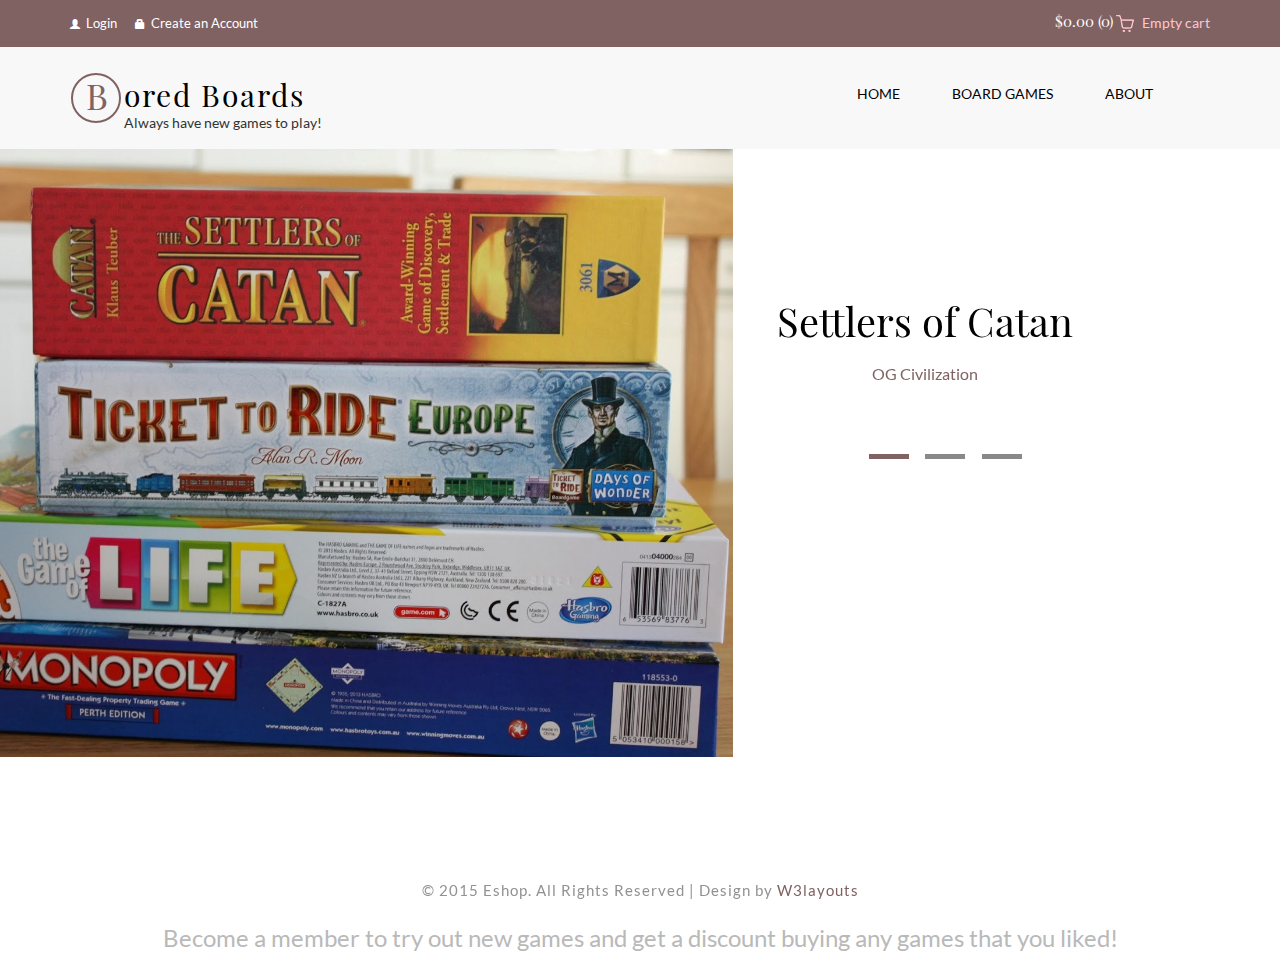
==== commit 560dc851: "Centered text and added explanation of slogan" ====
--- a/web/index.html
+++ b/web/index.html
@@ -518,7 +518,7 @@
 <div class="tab-content responsive hidden-xs hidden-sm">
     <div class="tab-pane active"; style="position:relative;top:500px">
     <br>
-	 <p class="tab-text">Become a member to try out new games and get a discount buying any games that you liked! </p> <br>
+	 <p class="tab-text"; style="text-align: center">Become a member to try out new games and get a discount buying any games that you liked! </p> <br>
     </div>
 </div>
 
